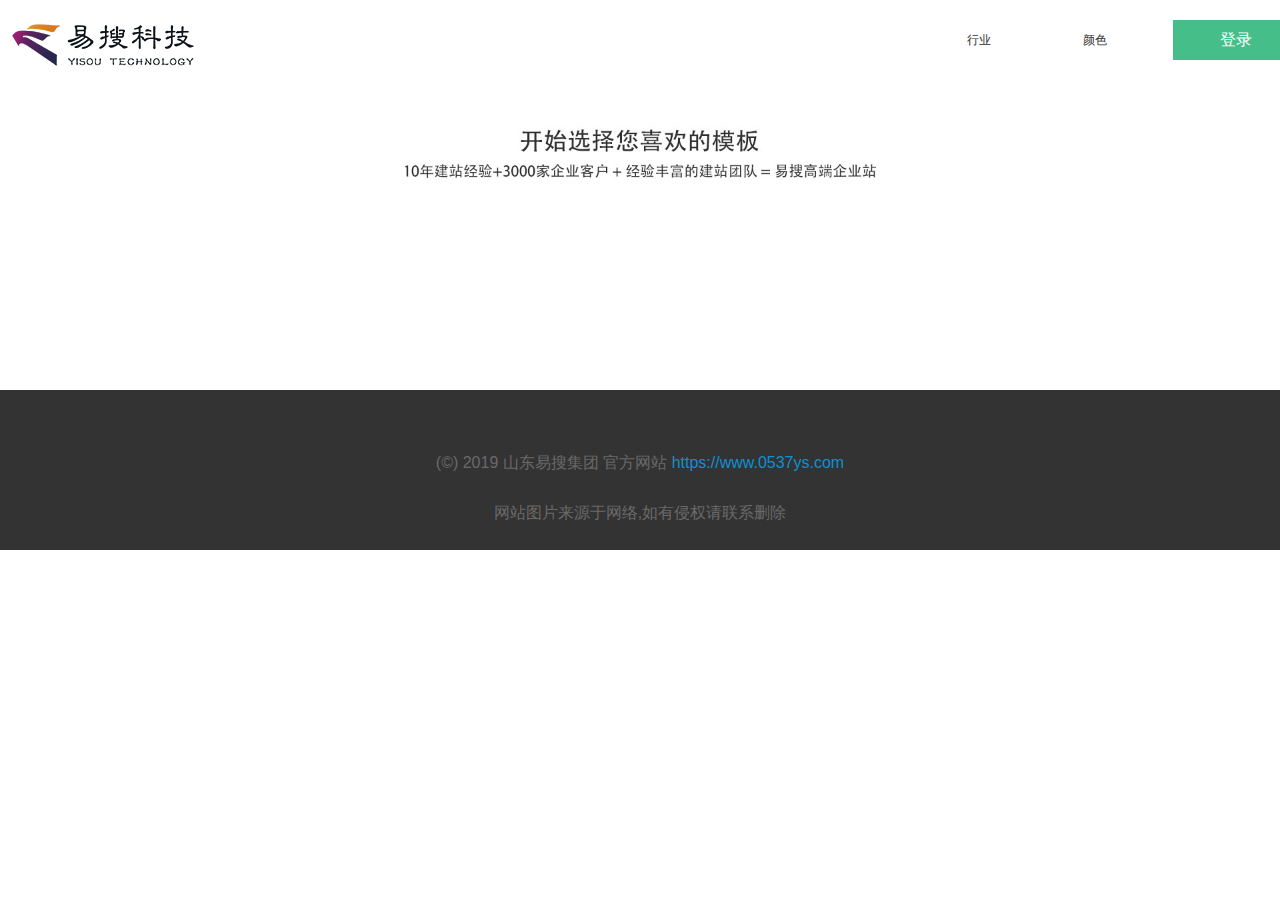
==== index.html @ 207aa8dc "commnet" ====
<!doctype html>
<html class="no-js">
	<head>
		<meta charset="utf-8">
		<meta http-equiv="X-UA-Compatible" content="IE=edge">
		<meta name="description" content="">
		<meta name="keywords" content="">
		<meta name="viewport" content="width=device-width, initial-scale=1">
		<title>模板中心</title>
		<!-- Set render engine for 360 browser -->
		<meta name="renderer" content="webkit">

		<!-- No Baidu Siteapp-->
		<meta http-equiv="Cache-Control" content="no-siteapp" />

		<!-- <link rel="icon" type="image/png" href="assets/i/favicon.png"> -->

		<!-- Add to homescreen for Chrome on Android -->
		<meta name="mobile-web-app-capable" content="yes">
		<!-- <link rel="icon" sizes="192x192" href="assets/i/app-icon72x72@2x.png"> -->

		<!-- Add to homescreen for Safari on iOS -->
		<meta name="apple-mobile-web-app-capable" content="yes">
		<meta name="apple-mobile-web-app-status-bar-style" content="black">
		<meta name="apple-mobile-web-app-title" content="Amaze UI" />
		<!-- <link rel="apple-touch-icon-precomposed" href="assets/i/app-icon72x72@2x.png"> -->

		<!-- Tile icon for Win8 (144x144 + tile color) -->
		<!-- <meta name="msapplication-TileImage" content="assets/i/app-icon72x72@2x.png"> -->
		<meta name="msapplication-TileColor" content="#0e90d2">

		<link rel="stylesheet" href="css/amazeui.min.css">
		<link rel="stylesheet" type="text/css" href="css/index.css" />
	</head>
	<body>
		<div class="header">
			<div class="wrapper">
				<div class="logo" data-am-scrollspy="{animation: 'slide-top'}">
					<div class="logo-img"><img src="images/logo.png"></div>
					<div class="am-header-right am-header-nav am-show-sm-down">
						<a href="#right-link" class="" data-am-offcanvas="{target: '#r-nav'}">
							<i class="am-header-icon am-icon-bars"></i> 菜单
						</a>
					</div>
				</div>
				<!-- 导航 -->
				<div class="nav am-hide-sm-down" data-am-scrollspy="{animation: 'slide-top'}">
					<ul class="am-cf">
						<li>
							<p>行业</p>
						</li>
						<li>
							<p>颜色</p>
						</li>
					</ul>
				</div>
				<div class="login"><a href="login.html">登录</a></div>
			</div>
			<!-- 下拉菜单 -->
			<div class="slide-nav">
				<ul id="industry"></ul>
				<ul id="color"></ul>
			</div>
		</div>
		<!-- 侧边栏内容 -->
		<div id="r-nav" class="am-offcanvas">
			<div class="am-offcanvas-bar am-offcanvas-bar-flip">
				<nav class="am-offcanvas-content">
					<div class="am-panel-group" id="accordion">
						<div class="am-panel am-panel-default">
							<div class="am-panel-hd">
					      		<h4 class="am-panel-title" data-am-collapse="{parent: '#accordion', target: '#do-not-say-1'}">行业</h4>
					    	</div>
					    	<div id="do-not-say-1" class="am-panel-collapse am-collapse"></div>
					  	</div>
					  	<div class="am-panel am-panel-default">
					    	<div class="am-panel-hd">
					      		<h4 class="am-panel-title" data-am-collapse="{parent: '#accordion', target: '#do-not-say-2'}">颜色</h4>
					    	</div>
					    	<div id="do-not-say-2" class="am-panel-collapse am-collapse"></div>
					  	</div>
					</div>
				</nav>
			</div>
		</div>
		<div class="banner">
			<img src="images/banner.jpg" width="100%">
		</div>
		<div class="content">
			<ul class="product sm-block-grid-2  md-block-grid-3 lg-block-grid-4">

			</ul>
		</div>
		<div class="footer">
			<p> (©) 2019 山东易搜集团 官方网站 <a href="https://www.0537ys.com">https://www.0537ys.com</a></p>
			<p>网站图片来源于网络,如有侵权请联系删除</p>
		</div>
		<div data-am-smooth-scroll class="slidetop am-btn am-btn-success">

		</div>
		<script src="js/jquery-3.3.1.min.js"></script>
		<script type="text/javascript">
			$(document).ready(function() {
				$('.nav li').hover(function() {
					var index = $(this).index();
					$(this).parents('.wrapper').siblings('.slide-nav').find('ul').eq(index).stop().slideDown(300).siblings().stop().slideUp(300);
					$('.slide-nav ul').mouseleave(function() {
						$(this).stop(100).slideUp(300);
					})
					$('.slide-nav ul').mouseover(function() {
						$(this).stop(100).slideDown(300);
					})
					$('.nav').mouseleave(function(){
						$('.slide-nav ul').stop(100).slideUp(300)
					})
				}, function() {
					
				})
				$(document).scroll(function() {
					var top = $(document).scrollTop();
					if (top > 30) {
						$('.header').css({
							"padding-top": "10px",
							"box-shadow": "0 6px 6px rgba(0, 0, 0, .1)"
						})
					} else {
						$('.header').css({
							"padding-top": "20px",
							"box-shadow": "none"
						})
					}
					if (top > 100) {
						$('.slidetop').show(100);
					} else {
						$('.slidetop').hide(100);
					}
				})
			})
		</script>
		<script type="text/javascript">
			
		</script>
		<script src="js/index.js"></script>
		<!--在这里编写你的代码-->

		<!--[if (gte IE 9)|!(IE)]><!-->

		<!--<![endif]-->
		<!--[if lte IE 8 ]>
<script src="http://libs.baidu.com/jquery/1.11.3/jquery.min.js"></script>
<script src="http://cdn.staticfile.org/modernizr/2.8.3/modernizr.js"></script>
<script src="assets/js/amazeui.ie8polyfill.min.js"></script>
<![endif]-->
		<script src="js/amazeui.min.js"></script>
	</body>
</html>
---- css/index.css ----
@charset "utf-8";

ul,
li,
p,
span {
	margin: 0;
	padding: 0;
	list-style: none;
}

.header {
	width: 100%;
	position: fixed;
	top: 0;
	left: 0;
	z-index: 99;
	background: rgba(255, 255, 255);
	color: #fff;
	font-size: 1.2rem;
	height: 90px;
	transition: all .7s cubic-bezier(.215, .61, .355, 1) 0s;
	box-sizing: border-box;
}

.header .wrapper {
	width: 1300px;
	margin: 0 auto;
	display: flex;
	justify-content: space-between;
	height: 100%;
}

@media screen and (max-width : 1200px) {
	.header .wrapper {
		width: 100%;
		display: flex;
		justify-content: space-between;
	}
}

.header a {
	color: #000;
}

.head {
	padding: 0 4rem;
}

.logo {
	width: 100%;
	text-align: center;
	display: flex;
	justify-content: space-between;
}

.logo .logo-img {
	display: flex;
	flex-direction: column;
	justify-content: center;
	align-content: center;
}

.am-header-nav {
	display: flex;
	justify-content: center;
	align-items: center;
	flex-shrink: 0;
	margin-left: 2rem;
	font-size: 2rem;
}

@media screen and (max-width: 600px) {
	.logo img {
		width: 100%;
	}
}

.nav ul {
	display: flex;
	justify-content: space-between;
	/* max-width: 1200px; */
	margin: 0 auto;
	padding-top: 2rem;
	height: 100%;
}

.nav ul li {
	text-align: center;
	color: #303030;
	line-height: 40px;
}
.slide-nav{
	position: absolute;
	top: 100%;
	left: 0;
	z-index: 99999999;
	width: 100%;
	background-color: rgba(0,0,0,0.8);
	color: #fff;
}
.slide-nav ul{
	display: none;
	padding: 50px 20%;
	text-align: right;
	justify-content: space-around;
	overflow: hidden;
}
.slide-nav ul>li{
	float: right;
	margin: 0 10px;
	/* line-height: 50px; */
	font-size: 16px;
	padding: 1rem;
	border-radius: 50%;
	cursor:pointer;
}
#color>li{
	width: 13px;
	height: 13px;
	border: 2px solid #fff;
	box-shadow: rgba(255, 255, 255, 0.7) 0px 2px 6px;
	margin-left: 20px;
}
#color>li a{
	display: block;
	width: 100%;
	height: 100%;
}
.slide-nav #color>li:nth-child(1){
	background-color: red;
}
.slide-nav #color>li:nth-child(2){
	background-color:yellow;
}
.slide-nav #color>li:nth-child(3){
	background-color: green ;
}
.slide-nav #color>li:nth-child(4){
	background-color: blue;
}
.slide-nav #color>li:nth-child(5){
	background-color:purple;
}
.slide-nav #color>li:nth-child(6){
	background-color:gray;
}
.slide-nav #color>li:nth-child(7){
	background-color:black;
}
.slide-nav #color>li a{
	display: none;
	color: #fff;
}

/*-----------行业--------------*/
#industry a{
	color: #fff;
}
#industry a:hover{
	color: #46be8a;
}



.nav ul li p:hover{
	transition: all 0.5s;
	background-color: #46be8a;
	color: #fff;
}
.nav ul li a p:nth-child(2) {
	color: #666;
}

.login {
	width: 180px;
	height: 40px;
	text-align: center;
	line-height: 40px;
	margin: 20px 0 0 20px;
	background-color: #46be8a;
	font-size: 16px;
}

.login a {
	color: #fff;
}

/*侧边栏部分*/
.am-offcanvas-bar {
	width: 20rem;
}

.am-offcanvas-content {
	font-size: 1.6rem;
	text-align: center;
	height: 100%;
	line-height: 4rem;
}

.posi {
	position: relative;
}

.posi .dome {
	position: absolute;
	top: 50%;
	left: 50%;
}

/* .banner {
	margin-top: 80px;
	width: 100%;
	height: 300px;
	background: url(../images/banner.jpg) no-repeat;
	background-size: 100%;
	background-attachment: fixed;
} */
.banner{
	margin: 40px 0;
}
/*-------侧边栏--------*/
.am-panel-hd{
	padding: 0;
}
.am-panel-bd{
	padding: 0;
	font-size: 12px;
}
.am-offcanvas-bar{
	width: 27rem;
}
@media screen and (min-width: 1200px) {
	.product {
		width: 80%;
		margin: 0 auto;
		display: flex;
		justify-content: space-between;
		flex-wrap: wrap;
	}

	.product li {
		width: 30%;
		/* height: 400px; */
		/* padding: 60px 70px 70px 75px; */
		/* background: url(../images/bg.png) no-repeat center; */
		background-size:100%;
	}
}

@media screen and (max-width: 1200px) {
	.product {
		width: 90%;
		margin: 0 auto;
		display: flex;
		justify-content: space-between;
		flex-wrap: wrap;
	}

	.product li {
		width: 48%;
	}
}

@media screen and (max-width: 768px) {
	.product {
		width: 100%;
		display: flex;
		justify-content: space-between;
		flex-wrap: wrap;
	}

	.product li {
		width: 100%;
	}
}

.product li img {
	/* display: none; */
	width: 100%;
	transition: all 0.5s;
}

.product .item-img {
	width: 100%;
	margin-bottom: 90px;
	position: relative;
	overflow: hidden;
	transition: all 0.5s;
	border: 10px solid #d1d1d1;
	border-radius: 5px;
}

.product li:hover .item-img {
	transform: scale(1.1);
}
.product li:hover .btn {
	opacity: 1;
}

.product li a {
	display: block;
	width: 100%;
	height: 100%;
}

.product .item-wrapper {
	text-align: center;
}

.product .item-wrapper p {
	line-height: 40px;
}

.product .item-wrapper p:first-child {
	font-size: 18px;
}

.product .item-wrapper p:last-child {
	font-size: 12px;
	color: #b1b1b1;
}

.product .btn {
	width: 70%;
	border-radius: 3px;
	padding: 1.2% 0;
	position: absolute;
	top: 50%;
	left: 50%;
	margin-left: -35%;
	margin-top: 8%;
	background: rgba(255, 255, 255, 1);
	opacity: 0;
	transition: all 0.6s cubic-bezier(0.215, 0.61, 0.355, 1) 0s;
	box-shadow: 0px 20px 40px rgba(0, 0, 0, 0.4);
	text-align: center;
}

.footer {
	background-color: #333333;
	padding: 6rem 0 0 0;
	margin-top: 100px;
}

.footer>p {
	height: 5rem;
	text-align: center;
	color: #696969;
}

.content {
	padding-top: 50px;
}
.content .am-container{
	max-width: 1500px;
}
.slidetop {
	display: none;
	position: fixed;
	right: 0;
	bottom: 100px;
	z-index: 99999;
	width: 50px;
	height: 50px;
	background: url(../images/slidetop.png) no-repeat center;
	background-size: 50% 50%;
	transition: all 0.5s;
	border: none;
}
.slidetop:hover{
	background-color: #dddddd;
}
@media screen and (max-width:600px) {
	.slidetop {
		display: none;
		width: 50px;
		height: 50px;
	}
}
.cssanimations [data-am-scrollspy*=animation]{
	opacity: 1;
}














/*轮播图下面的部分*/
/* .wrapper{
	padding-bottom: 2rem;
} */
.wrapper ul li {
	text-align: center;
	float: left;
	width: 11.6rem;
	height: 100%;
}

.wrapper ul li img {
	margin-bottom: 0.5rem;
}

@media screen and (max-width: 600px) {
	.wrapper ul li {
		text-align: center;
		float: left;
		width: 8.6rem;
		margin-bottom: 0.5rem;
	}
}
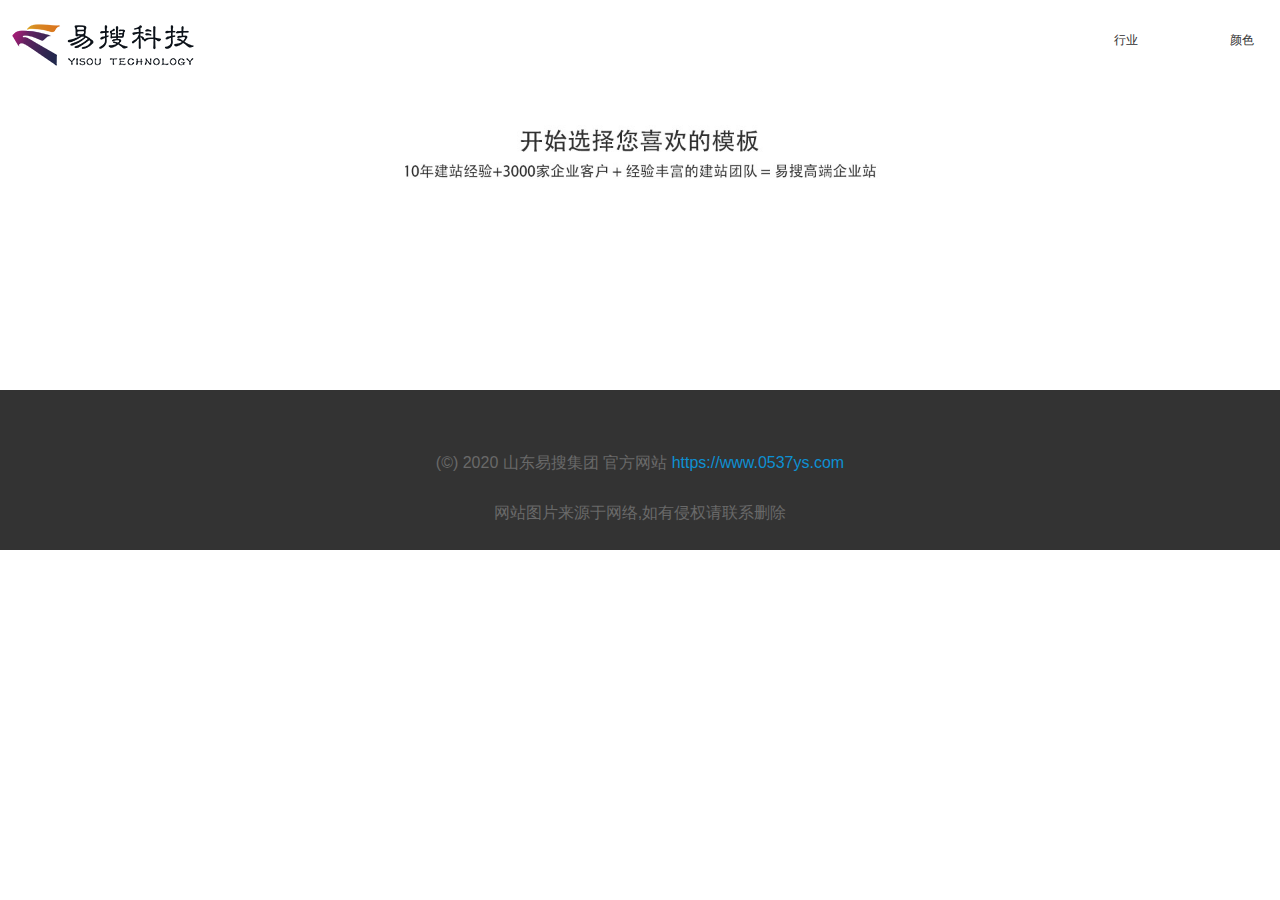
==== commit 98135a0a: "genxin" ====
--- a/index.html
+++ b/index.html
@@ -54,7 +54,7 @@
 						</li>
 					</ul>
 				</div>
-				<div class="login"><a href="login.html">登录</a></div>
+				<!-- <div class="login"><a href="login.html">登录</a></div> -->
 			</div>
 			<!-- 下拉菜单 -->
 			<div class="slide-nav">
@@ -92,7 +92,7 @@
 			</ul>
 		</div>
 		<div class="footer">
-			<p> (©) 2019 山东易搜集团 官方网站 <a href="https://www.0537ys.com">https://www.0537ys.com</a></p>
+			<p> (©) 2020 山东易搜集团 官方网站 <a href="https://www.0537ys.com">https://www.0537ys.com</a></p>
 			<p>网站图片来源于网络,如有侵权请联系删除</p>
 		</div>
 		<div data-am-smooth-scroll class="slidetop am-btn am-btn-success">
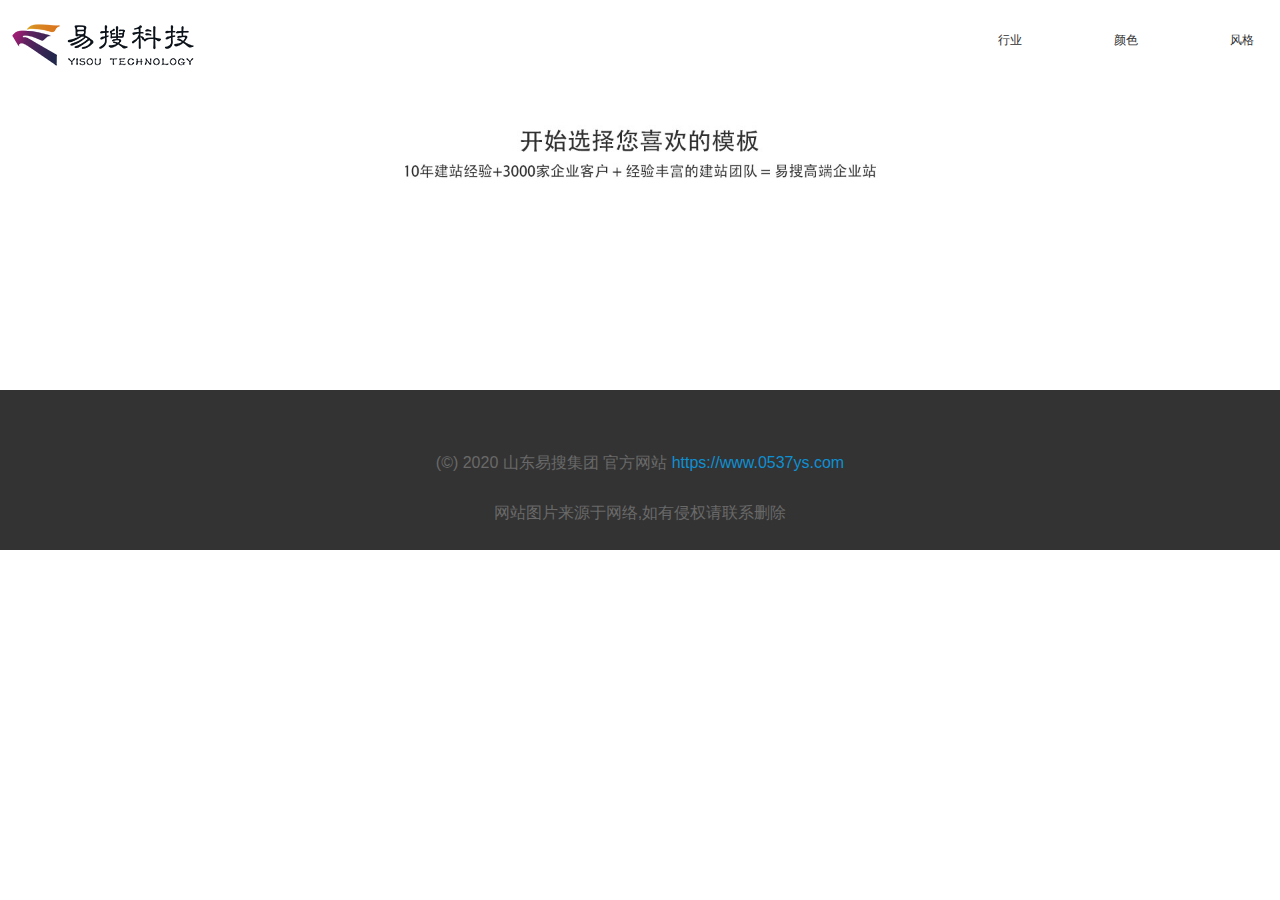
==== commit 23ac81ea: "xiugai" ====
--- a/index.html
+++ b/index.html
@@ -52,6 +52,9 @@
 						<li>
 							<p>颜色</p>
 						</li>
+						<li>
+							<p>风格</p>
+						</li>
 					</ul>
 				</div>
 				<!-- <div class="login"><a href="login.html">登录</a></div> -->
@@ -60,6 +63,7 @@
 			<div class="slide-nav">
 				<ul id="industry"></ul>
 				<ul id="color"></ul>
+				<ul id="style"></ul>
 			</div>
 		</div>
 		<!-- 侧边栏内容 -->
@@ -79,6 +83,12 @@
 					    	</div>
 					    	<div id="do-not-say-2" class="am-panel-collapse am-collapse"></div>
 					  	</div>
+						<div class="am-panel am-panel-default">
+							<div class="am-panel-hd">
+						  		<h4 class="am-panel-title" data-am-collapse="{parent: '#accordion', target: '#do-not-say-2'}">颜色</h4>
+							</div>
+							<div id="do-not-say-3" class="am-panel-collapse am-collapse"></div>
+						</div>
 					</div>
 				</nav>
 			</div>
--- a/css/index.css
+++ b/css/index.css
@@ -161,7 +161,12 @@
 	color: #46be8a;
 }
 
-
+#style a{
+	color: #fff;
+}
+#style a:hover{
+	color: #46be8a;
+}
 
 .nav ul li p:hover{
 	transition: all 0.5s;
